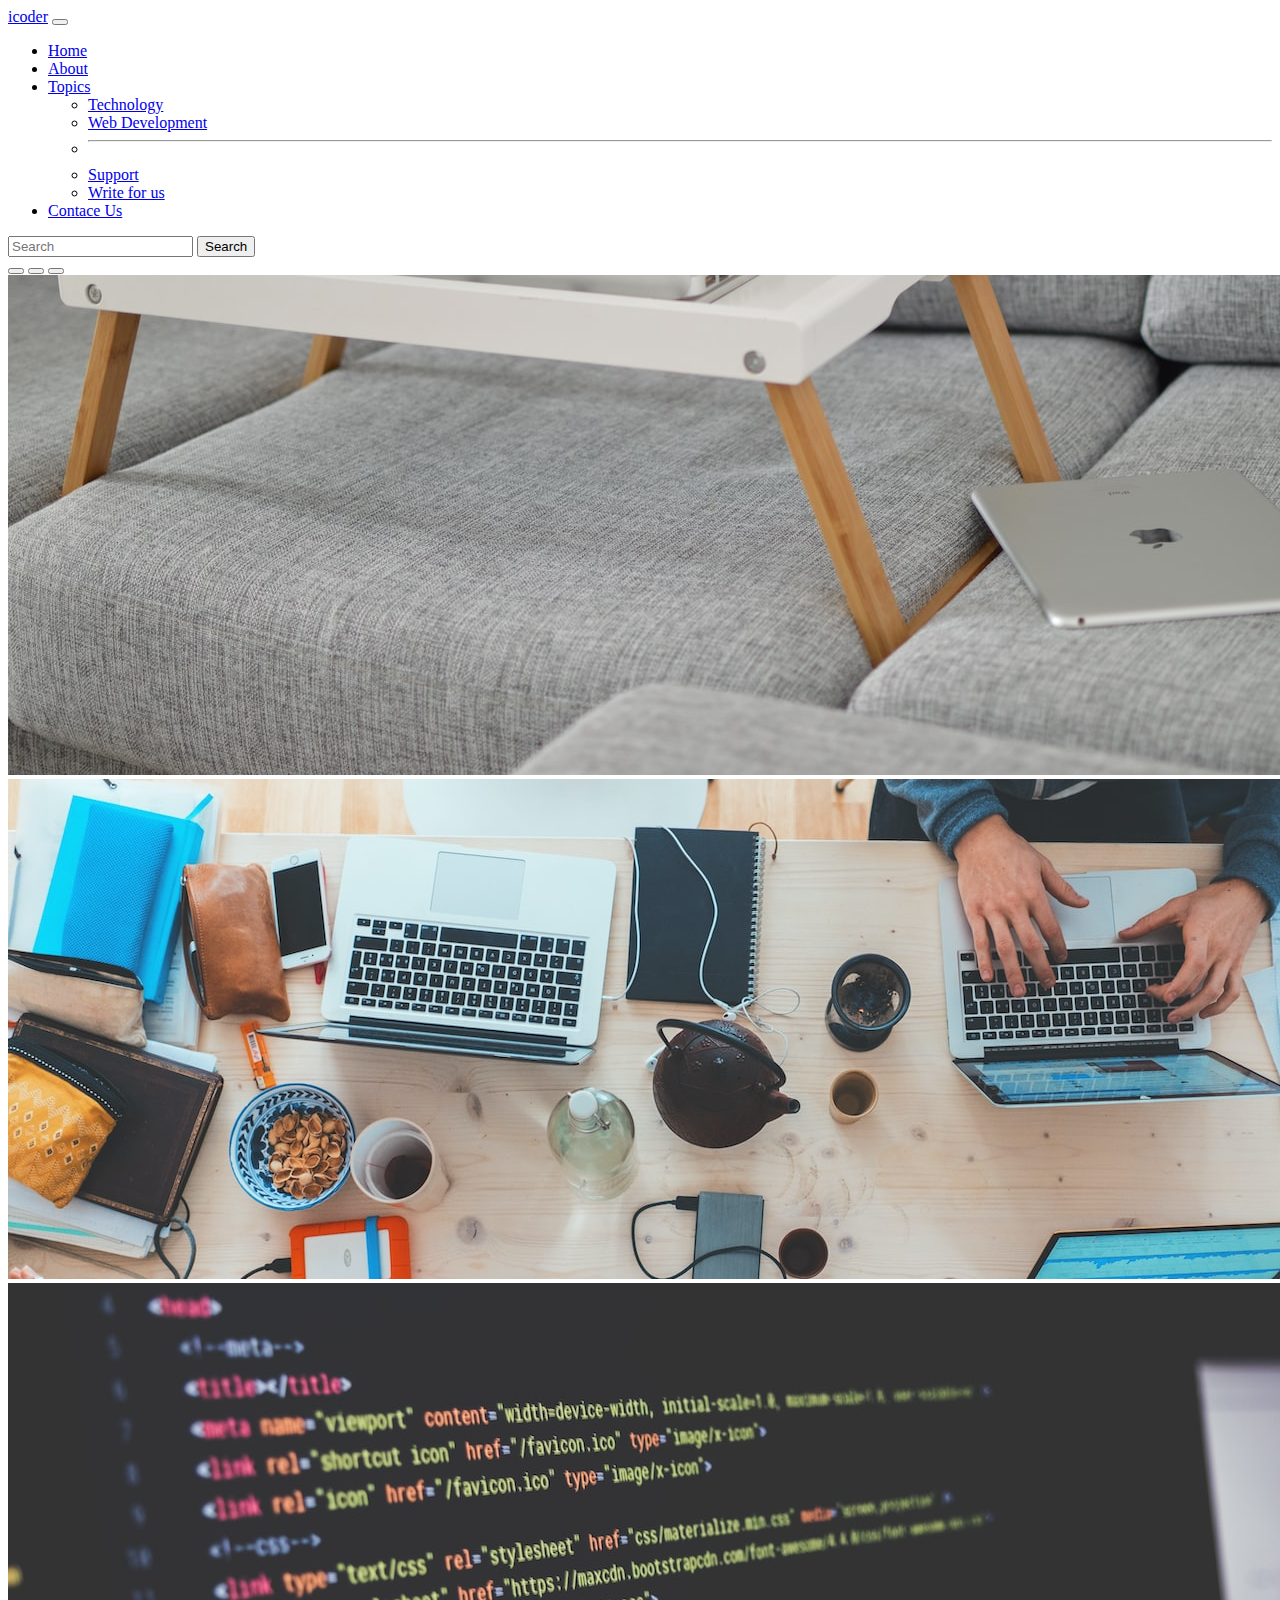
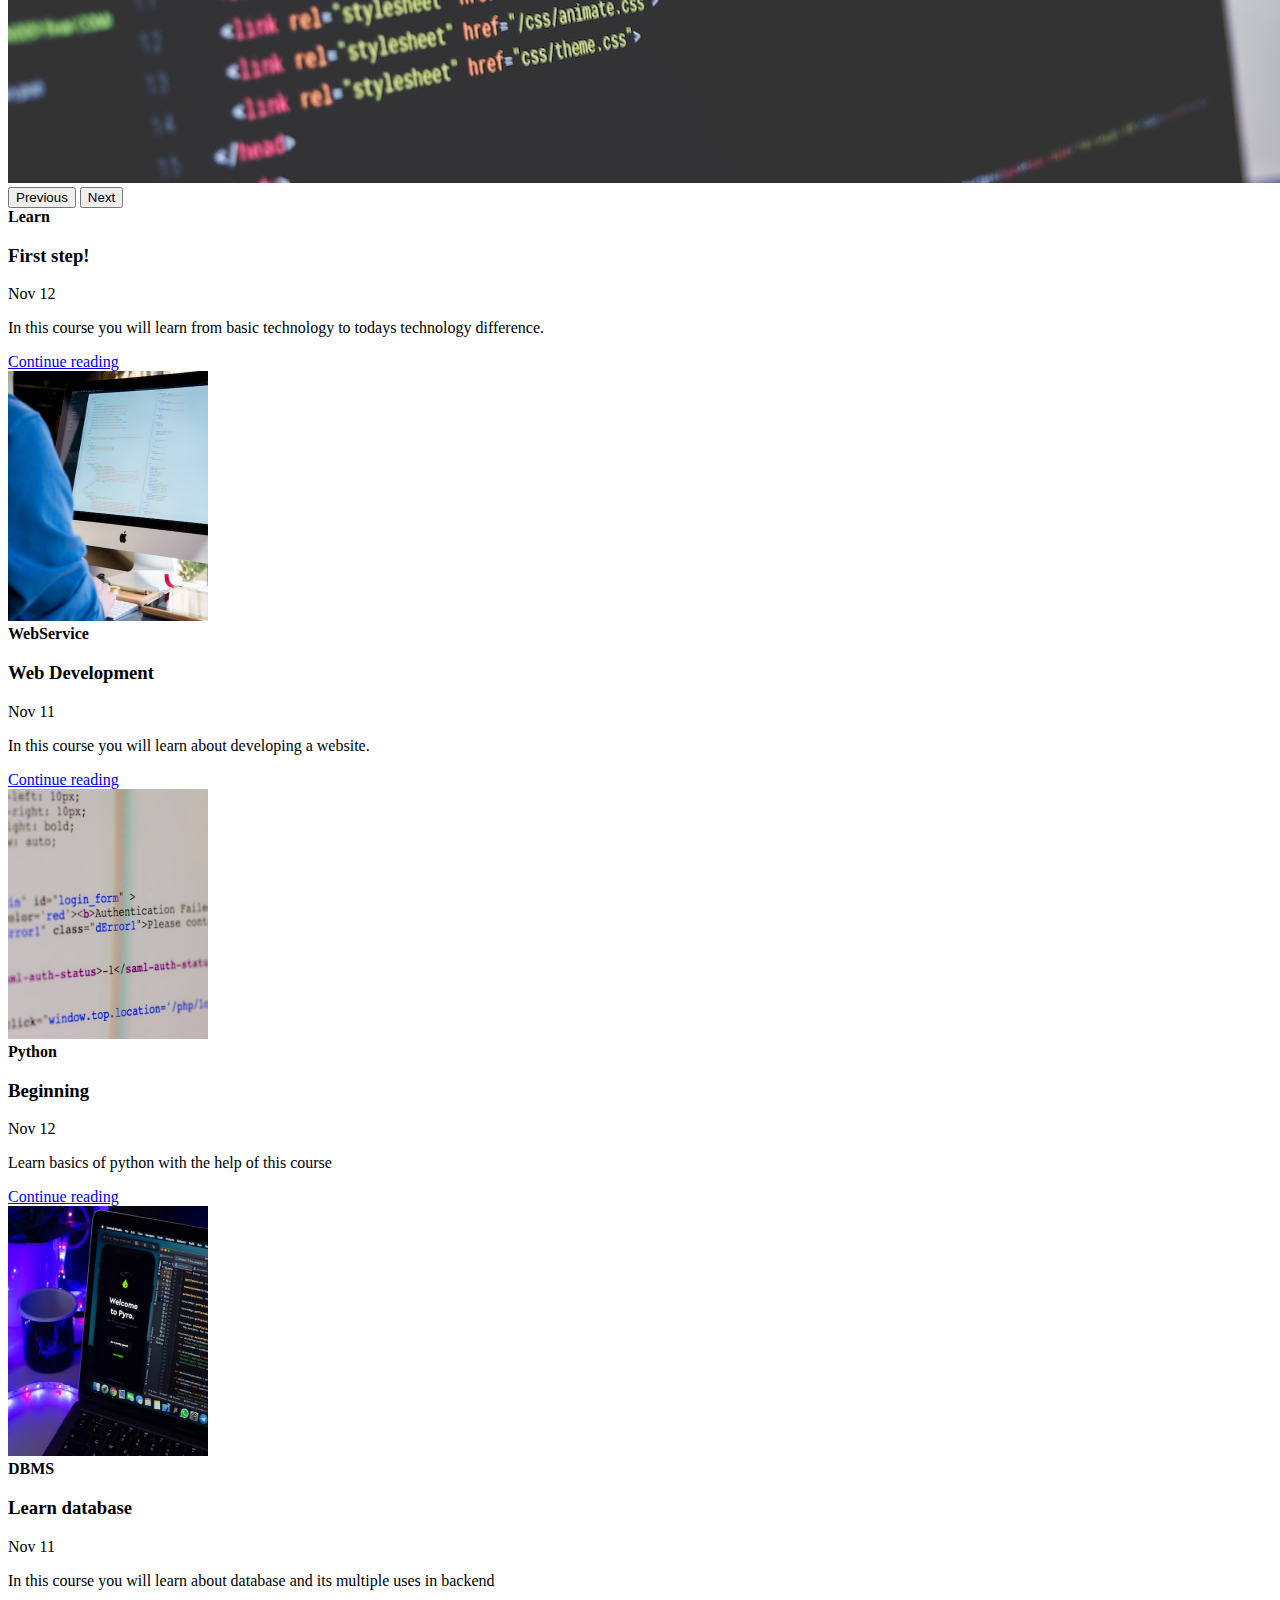
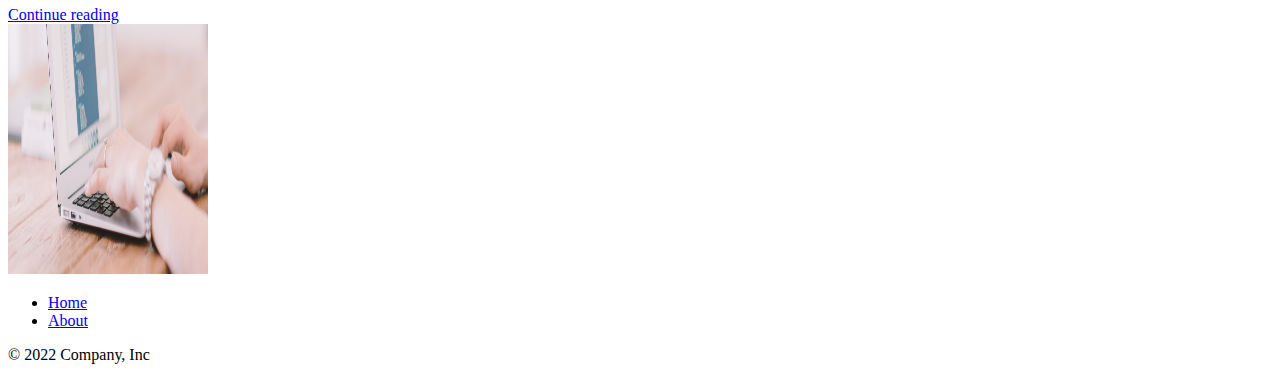
==== Module-3/index.html @ cc506b59 "Assignment 3" ====
<!doctype html>
<html lang="en">
  <head>
    <meta charset="utf-8">
    <meta name="viewport" content="width=device-width, initial-scale=1">
    <title>icoders</title>
    <link href="https://cdn.jsdelivr.net/npm/bootstrap@5.2.2/dist/css/bootstrap.min.css" rel="stylesheet" integrity="sha384-Zenh87qX5JnK2Jl0vWa8Ck2rdkQ2Bzep5IDxbcnCeuOxjzrPF/et3URy9Bv1WTRi" crossorigin="anonymous">
  </head>
  <body>
    <nav class="navbar navbar-expand-lg navbar-dark bg-dark">
        <div class="container-fluid">
          <a class="navbar-brand" href="#">icoder</a>
          <button class="navbar-toggler" type="button" data-bs-toggle="collapse" data-bs-target="#navbarSupportedContent" aria-controls="navbarSupportedContent" aria-expanded="false" aria-label="Toggle navigation">
            <span class="navbar-toggler-icon"></span>
          </button>
          <div class="collapse navbar-collapse" id="navbarSupportedContent">
            <ul class="navbar-nav me-auto mb-2 mb-lg-0">
              <li class="nav-item">
                <a class="nav-link active" aria-current="page" href="/">Home</a>
              </li>
              <li class="nav-item">
                <a class="nav-link" href="/About.html">About</a>
              </li>
              <li class="nav-item dropdown">
                  <a class="nav-link dropdown-toggle" href="/" role="button" data-bs-toggle="dropdown" aria-expanded="false">
                    Topics
                </a>
                <ul class="dropdown-menu">
                    <li><a class="dropdown-item" href="#">Technology</a></li>
                    <li><a class="dropdown-item" href="#">Web Development</a></li>
                    <li><hr class="dropdown-divider"></li>
                    <li><a class="dropdown-item" href="#">Support</a></li>
                    <li><a class="dropdown-item" href="#">Write for us</a></li>                </ul>
            </li>
            <li class="nav-item">
              <a class="nav-link" href="#footer">Contace Us</a>
            </li>
            </ul>
            <form class="d-flex" role="search">
              <input class="form-control me-2" type="search" placeholder="Search" aria-label="Search">
              <button class="btn btn-outline-success" type="submit">Search</button>
            </form>
          </div>
        </div>
    </nav>
    <div id="carouselExampleIndicators" class="carousel slide" data-bs-ride="true">
        <div class="carousel-indicators">
          <button type="button" data-bs-target="#carouselExampleIndicators" data-bs-slide-to="0" class="active" aria-current="true" aria-label="Slide 1"></button>
          <button type="button" data-bs-target="#carouselExampleIndicators" data-bs-slide-to="1" aria-label="Slide 2"></button>
          <button type="button" data-bs-target="#carouselExampleIndicators" data-bs-slide-to="2" aria-label="Slide 3"></button>
        </div>
        <div class="carousel-inner">
          <div class="carousel-item active">
            <img src="image/2.jfif" class="d-block w-100" alt="...">
          </div>
          <div class="carousel-item">
            <img src="image/3.jfif" class="d-block w-100" alt="...">
          </div>
          <div class="carousel-item">
            <img src="image/1.jfif" class="d-block w-100" alt="...">
          </div>
        </div>
        <button class="carousel-control-prev" type="button" data-bs-target="#carouselExampleIndicators" data-bs-slide="prev">
          <span class="carousel-control-prev-icon" aria-hidden="true"></span>
          <span class="visually-hidden">Previous</span>
        </button>
        <button class="carousel-control-next" type="button" data-bs-target="#carouselExampleIndicators" data-bs-slide="next">
          <span class="carousel-control-next-icon" aria-hidden="true"></span>
          <span class="visually-hidden">Next</span>
        </button>
    </div>
    <div class="container my-4">
      <div class="row mb-2">
        <div class="col-md-6">
          <div class="row g-0 border rounded overflow-hidden flex-md-row mb-4 shadow-sm h-md-250 position-relative">
            <div class="col p-4 d-flex flex-column position-static">
              <strong class="d-inline-block mb-2 text-primary">Learn</strong>
              <h3 class="mb-0">First step!</h3>
              <div class="mb-1 text-muted">Nov 12</div>
              <p class="card-text mb-auto">In this course you will learn from basic technology to todays technology difference.</p>
              <a href="#" class="stretched-link">Continue reading</a>
            </div>
            <div class="col-auto d-none d-lg-block">
                <img src="image/4.jfif" class="bd-placeholder-img" width="200" height="250">
            </div>
          </div>
        </div>
        <div class="col-md-6">
          <div class="row g-0 border rounded overflow-hidden flex-md-row mb-4 shadow-sm h-md-250 position-relative">
            <div class="col p-4 d-flex flex-column position-static">
              <strong class="d-inline-block mb-2 text-success">WebService</strong>
              <h3 class="mb-0">Web Development</h3>
              <div class="mb-1 text-muted">Nov 11</div>
              <p class="mb-auto">In this course you will learn about developing a website.</p>
              <a href="#" class="stretched-link">Continue reading</a>
            </div>
            <div class="col-auto d-none d-lg-block">
                <img src="image/5.jfif" class="bd-placeholder-img" width="200" height="250">
            </div>
          </div>
        </div>
        <div class="container my-4">
            <div class="row mb-2">
              <div class="col-md-6">
                <div class="row g-0 border rounded overflow-hidden flex-md-row mb-4 shadow-sm h-md-250 position-relative">
                  <div class="col p-4 d-flex flex-column position-static">
                    <strong class="d-inline-block mb-2 text-warning">Python</strong>
                    <h3 class="mb-0">Beginning</h3>
                    <div class="mb-1 text-muted">Nov 12</div>
                    <p class="card-text mb-auto">Learn basics of python with the help of this course</p>
                    <a href="#" class="stretched-link">Continue reading</a>
                  </div>
                  <div class="col-auto d-none d-lg-block">
                      <img src="image/7.jfif" class="bd-placeholder-img" width="200" height="250">
                  </div>
                </div>
              </div>
              <div class="col-md-6">
                <div class="row g-0 border rounded overflow-hidden flex-md-row mb-4 shadow-sm h-md-250 position-relative">
                  <div class="col p-4 d-flex flex-column position-static">
                    <strong class="d-inline-block mb-2 text-danger">DBMS</strong>
                    <h3 class="mb-0">Learn database</h3>
                    <div class="mb-1 text-muted">Nov 11</div>
                    <p class="mb-auto">In this course you will learn about database and its multiple uses in backend</p>
                    <a href="#" class="stretched-link">Continue reading</a>
                  </div>
                  <div class="col-auto d-none d-lg-block">
                      <img src="image/6.jfif" class="bd-placeholder-img" width="200" height="250">
                  </div>
                </div>
              </div>
            </div>
            </div>
      </div>
    </div>
    <div class="container">
        <footer class="py-3 my-4" id="footer">
          <ul class="nav justify-content-center border-bottom pb-3 mb-3">
            <li class="nav-item"><a href="/" class="nav-link px-2 text-muted">Home</a></li>
            <li class="nav-item"><a href="/about.html" class="nav-link px-2 text-muted">About</a></li>
          </ul>
          <p class="text-center text-muted">© 2022 Company, Inc</p>
        </footer>
      </div>
    <script src="https://cdn.jsdelivr.net/npm/bootstrap@5.2.2/dist/js/bootstrap.bundle.min.js" integrity="sha384-OERcA2EqjJCMA+/3y+gxIOqMEjwtxJY7qPCqsdltbNJuaOe923+mo//f6V8Qbsw3" crossorigin="anonymous"></script>
  </body>
</html>
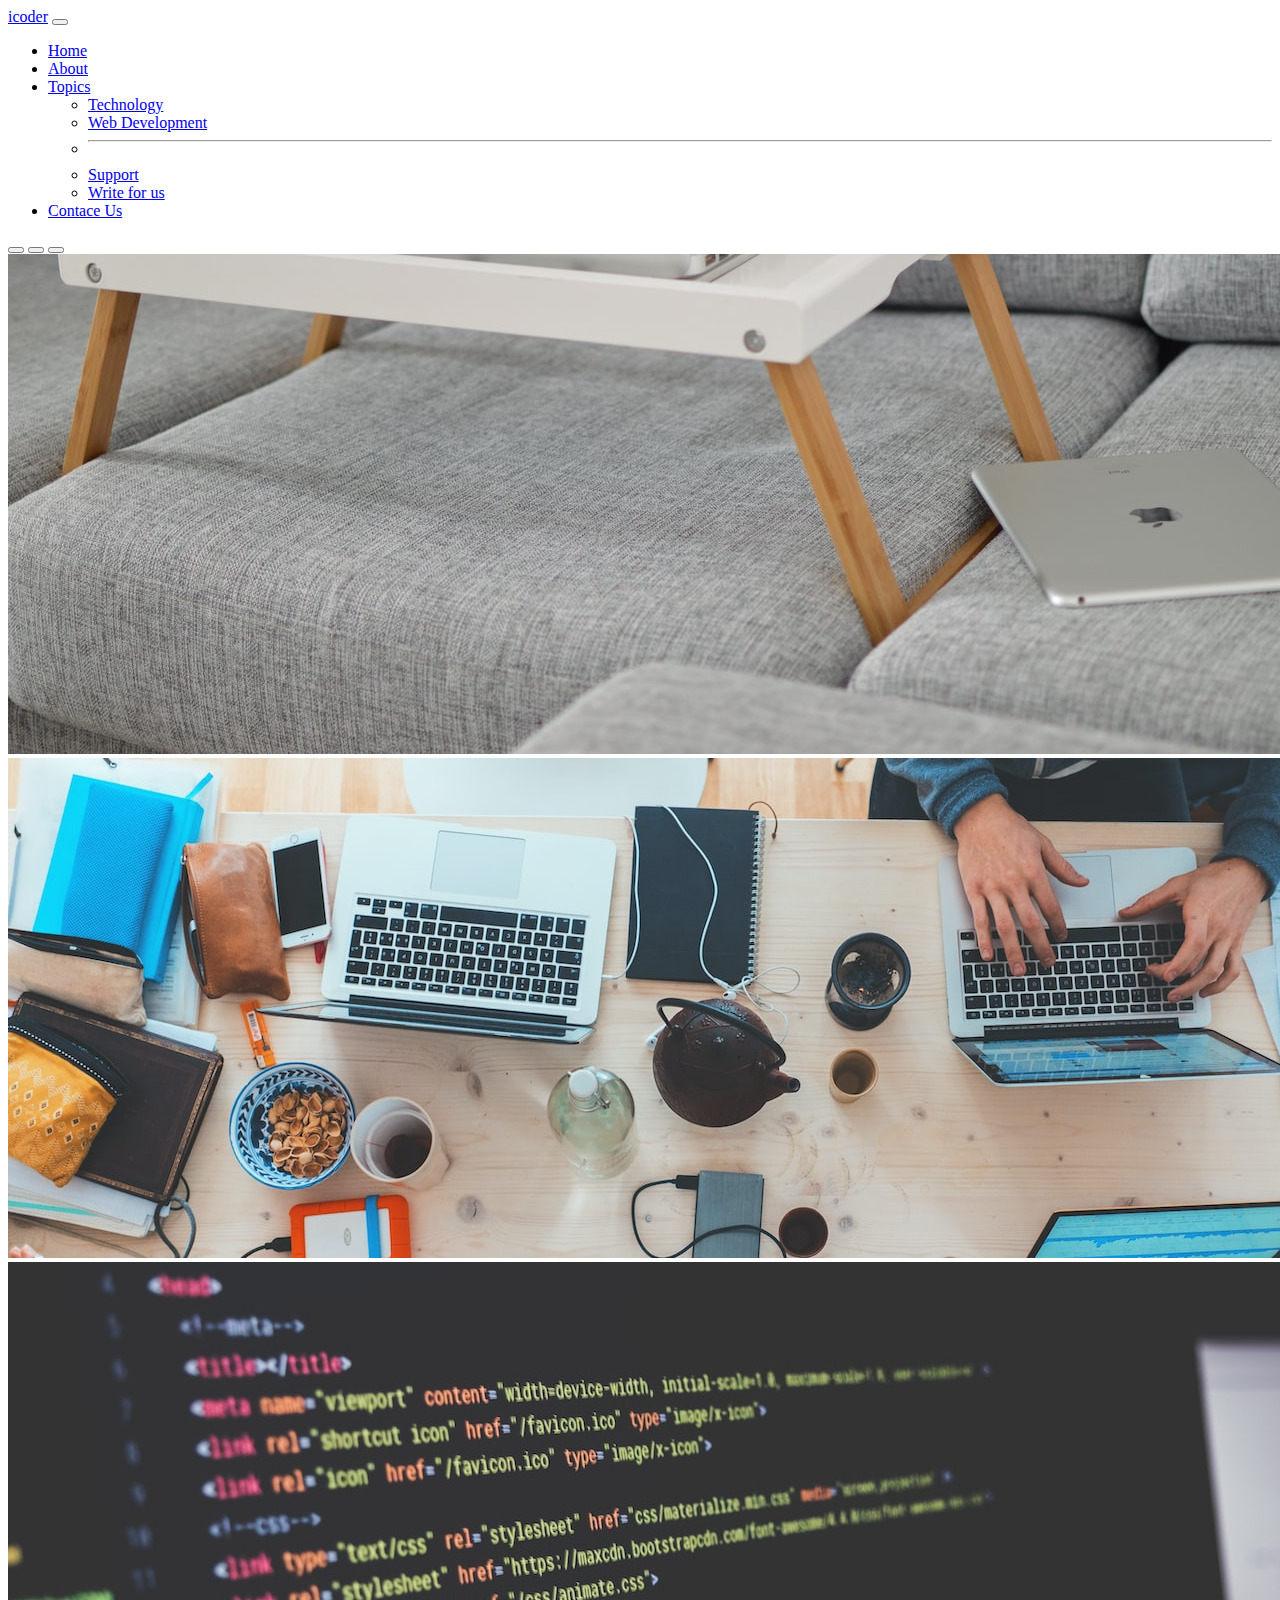
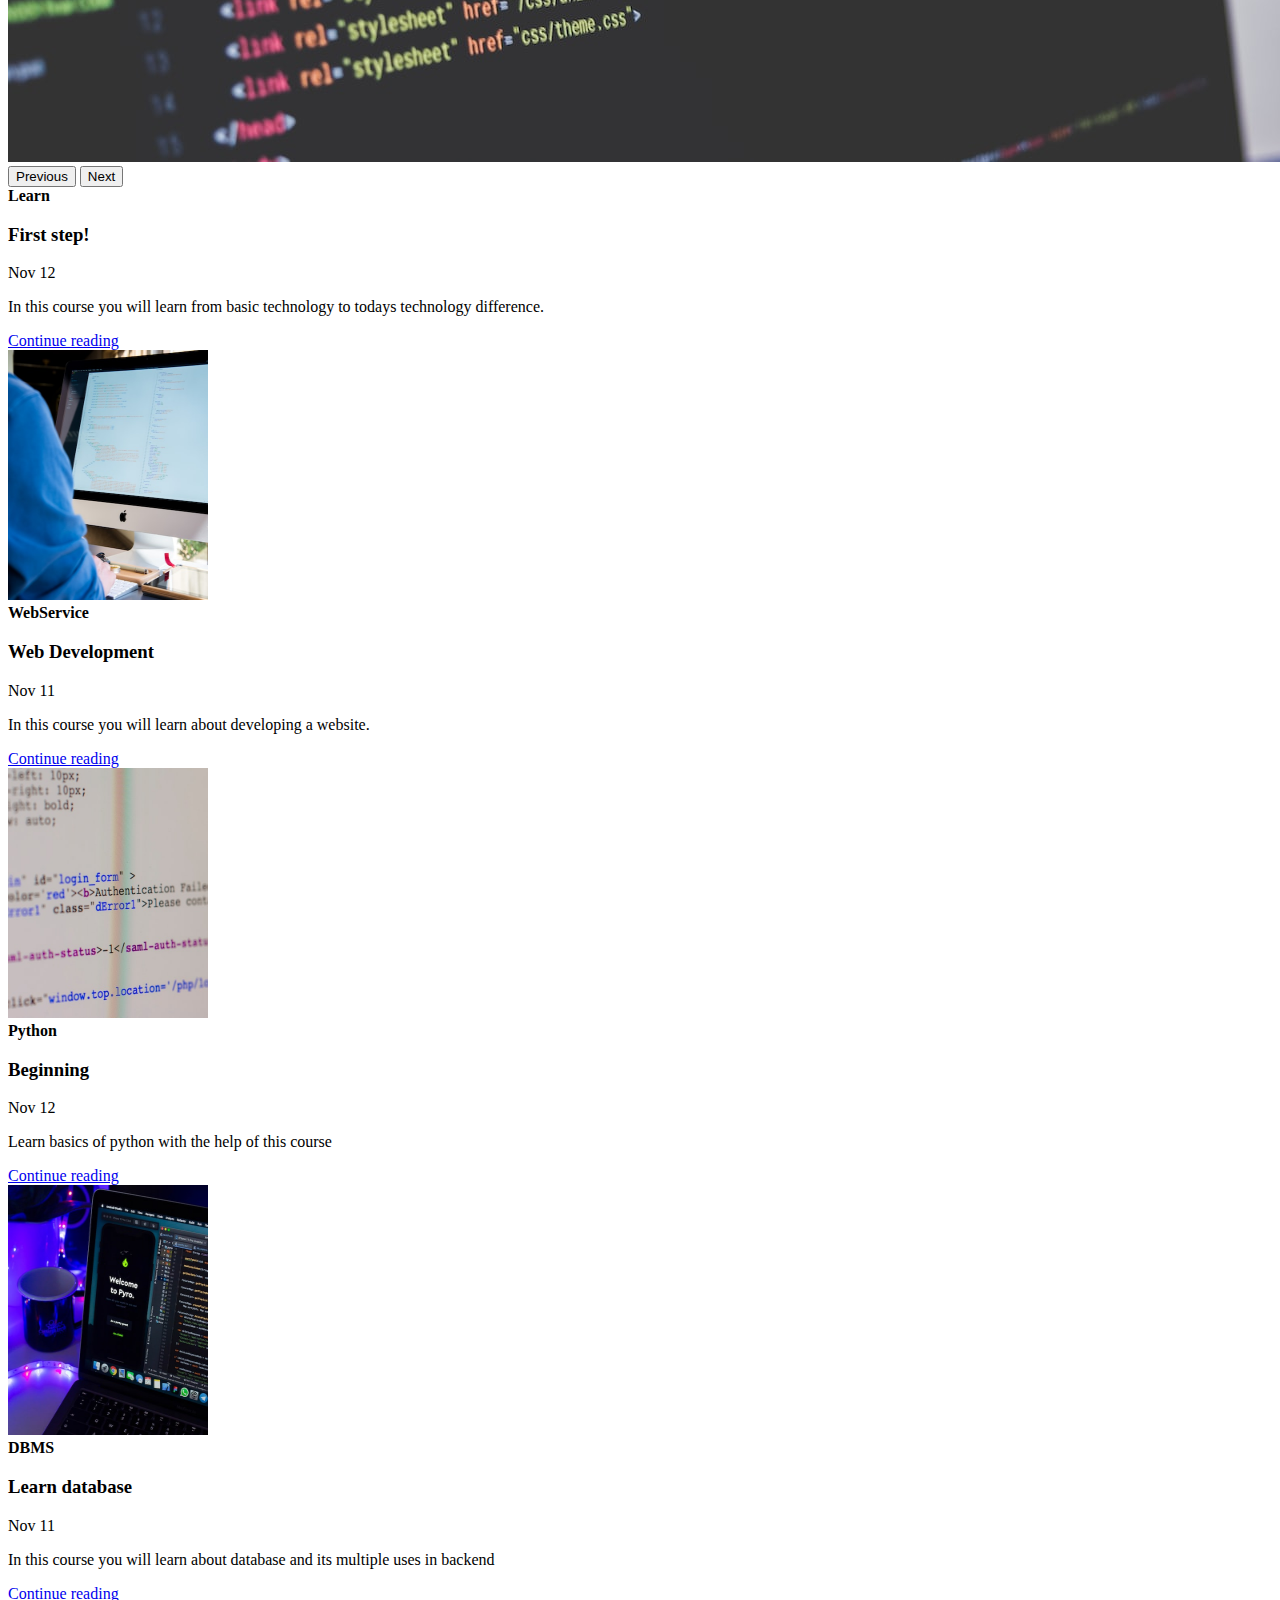
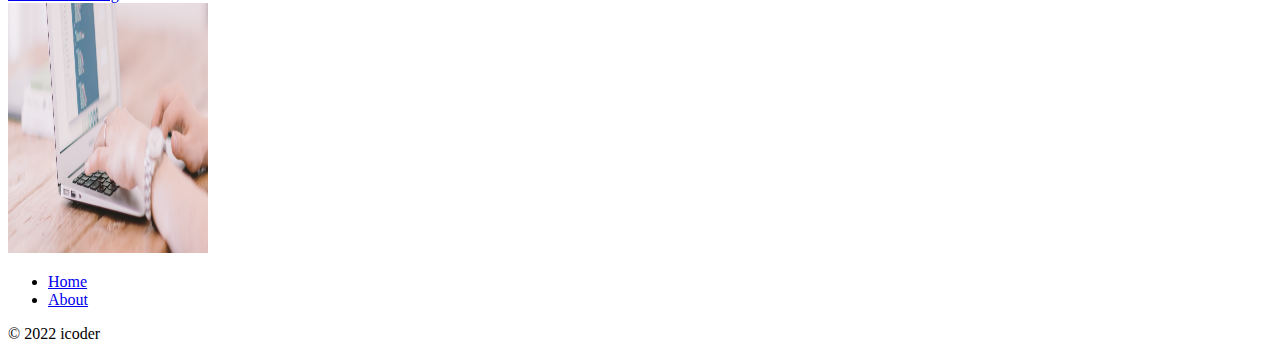
==== commit fbff0b51: "Finalchange in index" ====
--- a/Module-3/index.html
+++ b/Module-3/index.html
@@ -9,7 +9,7 @@
   <body>
     <nav class="navbar navbar-expand-lg navbar-dark bg-dark">
         <div class="container-fluid">
-          <a class="navbar-brand" href="#">icoder</a>
+          <a class="navbar-brand" href="/Coursera/Module-3/index.html">icoder</a>
           <button class="navbar-toggler" type="button" data-bs-toggle="collapse" data-bs-target="#navbarSupportedContent" aria-controls="navbarSupportedContent" aria-expanded="false" aria-label="Toggle navigation">
             <span class="navbar-toggler-icon"></span>
           </button>
@@ -19,7 +19,7 @@
                 <a class="nav-link active" aria-current="page" href="/">Home</a>
               </li>
               <li class="nav-item">
-                <a class="nav-link" href="/About.html">About</a>
+                <a class="nav-link" href="/Coursera/Module-3/about.html">About</a>
               </li>
               <li class="nav-item dropdown">
                   <a class="nav-link dropdown-toggle" href="/" role="button" data-bs-toggle="dropdown" aria-expanded="false">
@@ -36,10 +36,6 @@
               <a class="nav-link" href="#footer">Contace Us</a>
             </li>
             </ul>
-            <form class="d-flex" role="search">
-              <input class="form-control me-2" type="search" placeholder="Search" aria-label="Search">
-              <button class="btn btn-outline-success" type="submit">Search</button>
-            </form>
           </div>
         </div>
     </nav>
@@ -136,12 +132,12 @@
     <div class="container">
         <footer class="py-3 my-4" id="footer">
           <ul class="nav justify-content-center border-bottom pb-3 mb-3">
-            <li class="nav-item"><a href="/" class="nav-link px-2 text-muted">Home</a></li>
-            <li class="nav-item"><a href="/about.html" class="nav-link px-2 text-muted">About</a></li>
+            <li class="nav-item"><a href="/Coursera/Module-3/index.html" class="nav-link px-2 text-muted">Home</a></li>
+            <li class="nav-item"><a href="/Coursera/Module-3/about.html" class="nav-link px-2 text-muted">About</a></li>
           </ul>
-          <p class="text-center text-muted">© 2022 Company, Inc</p>
+          <p class="text-center text-muted">© 2022 icoder</p>
         </footer>
       </div>
     <script src="https://cdn.jsdelivr.net/npm/bootstrap@5.2.2/dist/js/bootstrap.bundle.min.js" integrity="sha384-OERcA2EqjJCMA+/3y+gxIOqMEjwtxJY7qPCqsdltbNJuaOe923+mo//f6V8Qbsw3" crossorigin="anonymous"></script>
   </body>
-</html>+</html>
